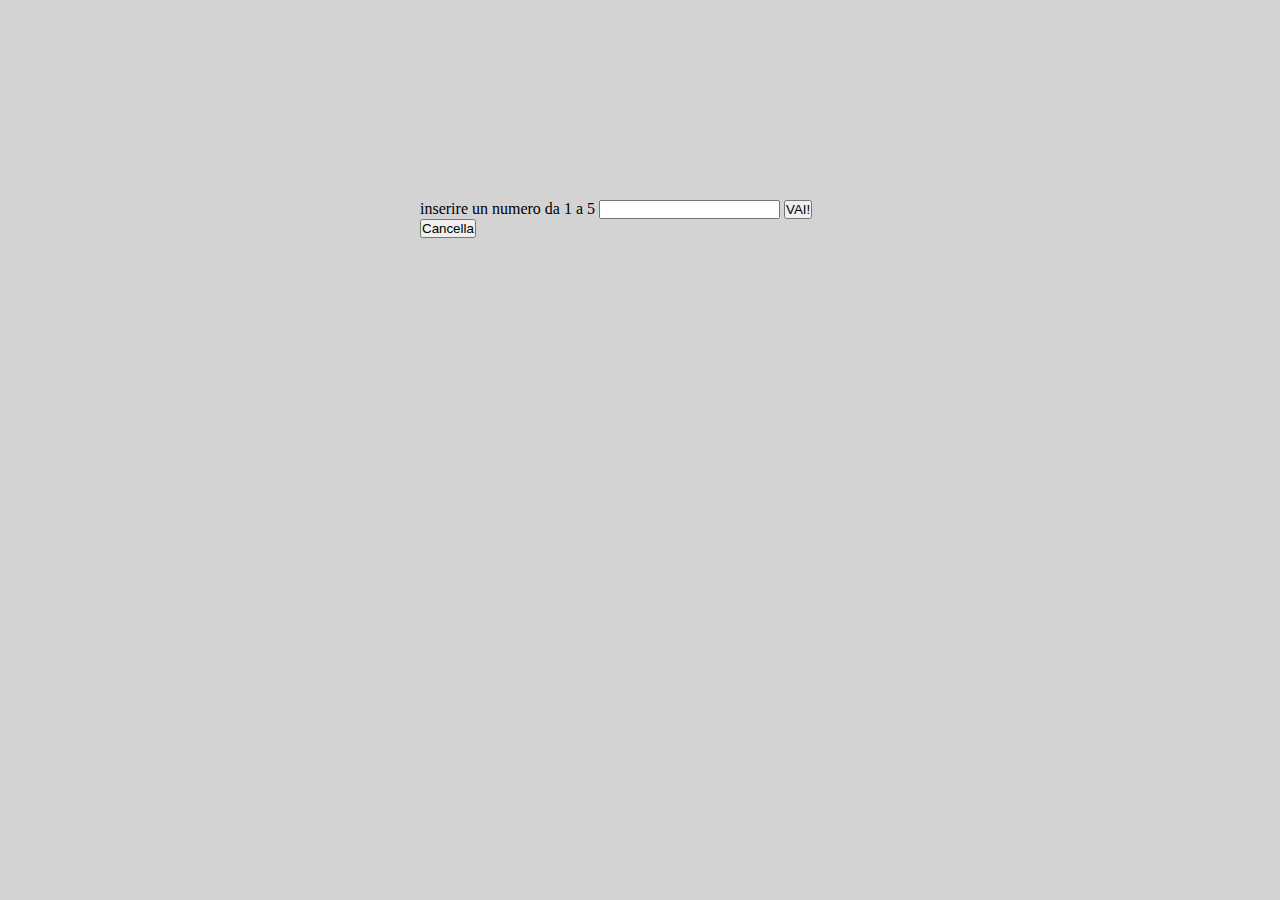
==== pali/pari e dispari/index.html @ 14ba40bd "Need-debug" ====
<!DOCTYPE html>
<html lang="en">
<head>
    <meta charset="UTF-8">
    <meta http-equiv="X-UA-Compatible" content="IE=edge">
    <meta name="viewport" content="width=device-width, initial-scale=1.0">
    <link rel="stylesheet" href="css/style.css">
    <title>Pari e dispari</title>
</head>
<body>
    <div class="container">
        <label for="inputNumber">inserire un numero da 1 a 5</label>
        <input id="userNumber" type="number" name="inputNumber">
        <button id="sumNumber">VAI!</button>
        <button id="delete">Cancella</button>
    </div>
    <div id="number" class="container"></div>
    <script src="js/main.js"></script>
</body>
</html>
---- pali/pari e dispari/css/style.css ----
* {
    margin: 0;
    padding: 0;
    box-sizing: border-box;
}
body {
    background-color: lightgray;
    height: 100vh;
    padding: 200px;
}
.container {
    margin: auto;
    width: 50%;
    height: 200px;
}
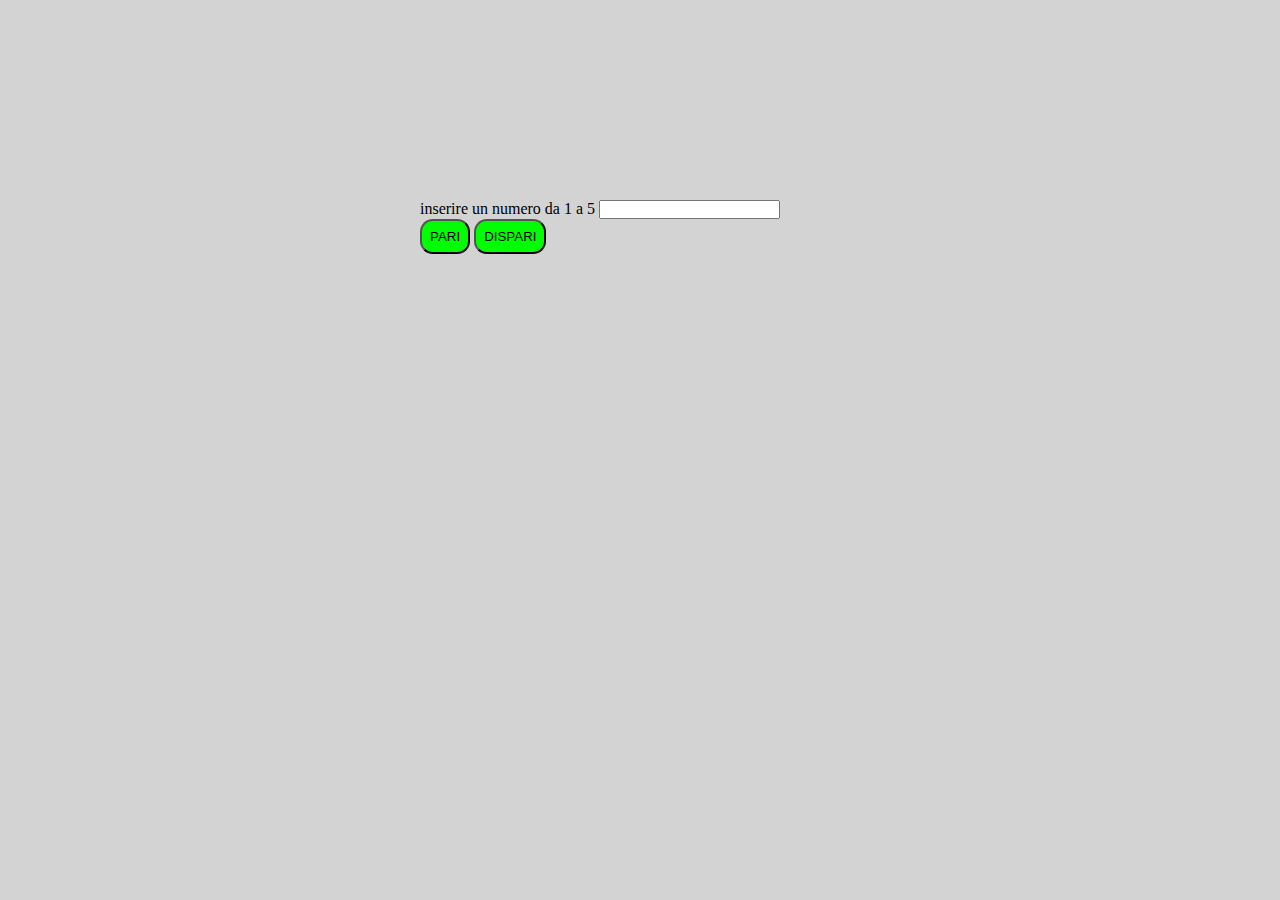
==== commit 17713a9e: "esercizi completati" ====
--- a/pali/pari e dispari/index.html
+++ b/pali/pari e dispari/index.html
@@ -10,9 +10,9 @@
 <body>
     <div class="container">
         <label for="inputNumber">inserire un numero da 1 a 5</label>
-        <input id="userNumber" type="number" name="inputNumber">
-        <button id="sumNumber">VAI!</button>
-        <button id="delete">Cancella</button>
+        <input id="userNumber" type="number" name="inputNumber"> <br>
+        <button id="pari">PARI</button>
+        <button id="dispari">DISPARI</button>
     </div>
     <div id="number" class="container"></div>
     <script src="js/main.js"></script>
--- a/pali/pari e dispari/css/style.css
+++ b/pali/pari e dispari/css/style.css
@@ -12,4 +12,10 @@
     margin: auto;
     width: 50%;
     height: 200px;
+}
+#pari,
+#dispari {
+    padding: 0.5rem;
+    border-radius: 0.8rem;
+    background-color: lime;
 }